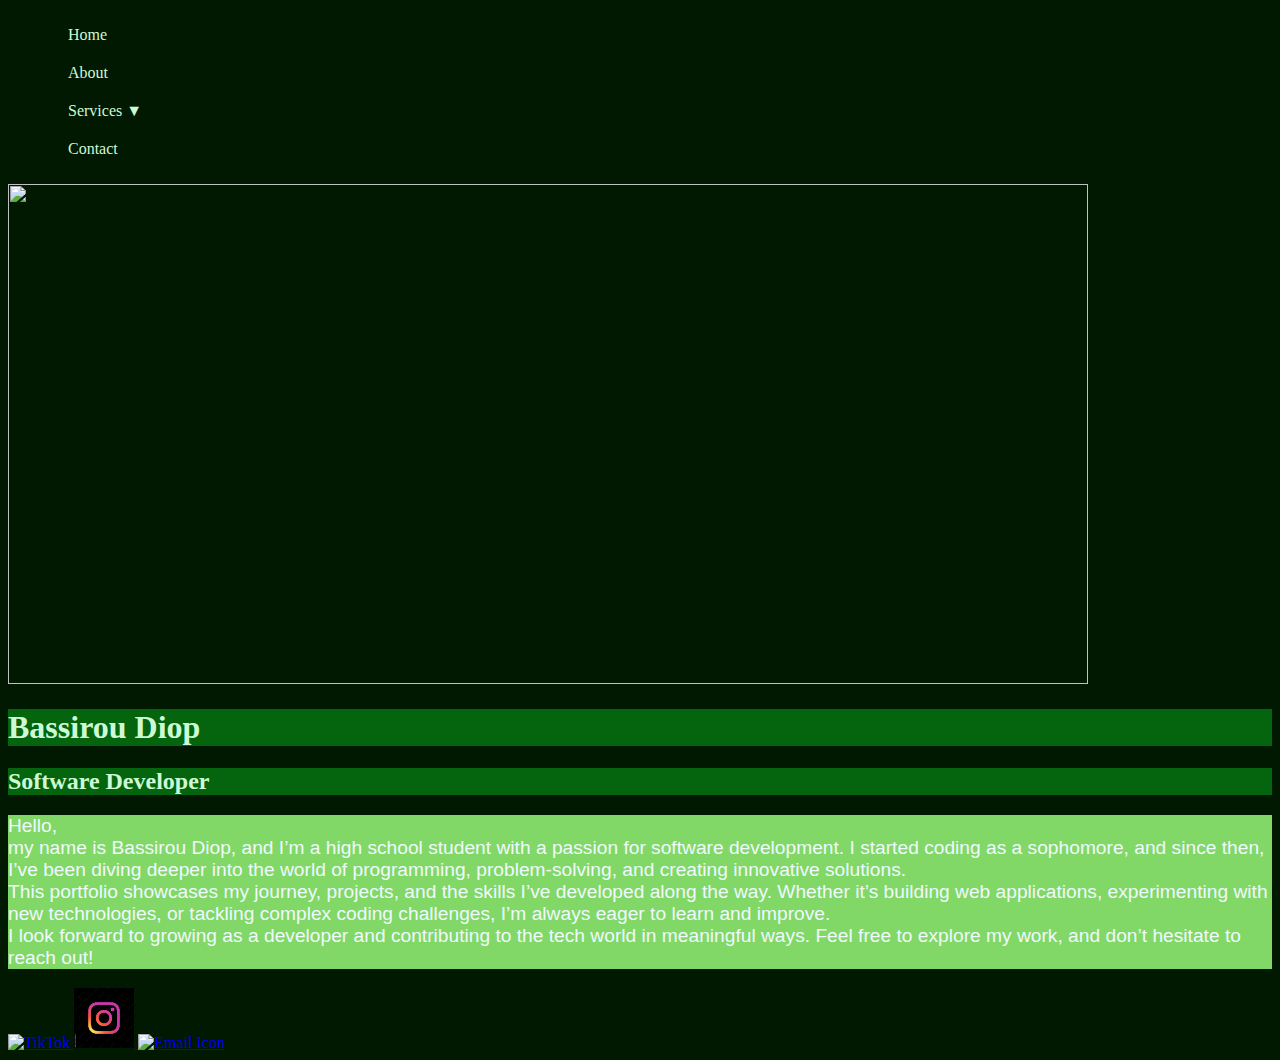
==== index.html @ 275cfbf7 "Initiol Commit" ====
<!DOCTYPE html>
<html lang="en">
<head>
    <meta charset="UTF-8">
    <meta name="viewport" content="width=device-width, initial-scale=1.0">
    <title>Bassirou Diop</title>
    <link rel="stylesheet" href="style.css"
</head>
<body>
    <nav>
        <ul class="navbar">
            <!-- Replace Hashtags -->
            <li><a href="#">Home</a></li>
            <li><a href="#">About</a></li>
            <li class="dropdown">
                <a href="#">Services ▼</a>
                <ul class="dropdown-menu">
                    <li><a href="#">Skills</a></li>
                    <li><a href="#">Experiences</a></li>
                    <li><a href="#">Projects</a></li>
                    <li><a href="#">Blog</a></li>
                </ul>
            </li>
            <li><a href="#">Contact</a></li>
        </ul>
    </nav>
    <a img src='' target='_blank'><img src='' alt=''width="1080" height="500">
    </a>
    <h1>Bassirou Diop</h1>
<h2>Software Developer</h2>
<p>Hello,<br>my name is Bassirou Diop, and I’m a high school student with a passion for software development. I started coding as a sophomore, and since then, I’ve been diving deeper into the world of programming, problem-solving, and creating innovative solutions.<br>This portfolio showcases my journey, projects, and the skills I’ve developed along the way. Whether it’s building web applications, experimenting with new technologies, or tackling complex coding challenges, I’m always eager to learn and improve.<br>I look forward to growing as a developer and contributing to the tech world in meaningful ways. Feel free to explore my work, and don’t hesitate to reach out!</p>
<a href="https://www.tiktok.com/@subad928" target="_blank">
    <img src="https://yt3.googleusercontent.com/n2F5svHzfGDDEIRWDKt6WF_jeJqwzba7NTKx5lbVzNVa9lKnK5iVT1pH824C-g76IRzWR1_hjA=s900-c-k-c0x00ffffff-no-rj" alt="TikTok" width="60" height="60">
</a>
<a href="https://www.instagram.com/subad_928" target="_blank">
<img src="[data-uri]" alt="TikTok" width="60" height="60">
</a>
<a href="mailto:subad928@gmail.com">
    <img src="https://white.logodownload.org/wp-content/uploads/2020/11/google-white-logo-3.png" alt="Email Icon" width="130" height="42.5"> 
</a>


</body>
</html>
---- style.css ----
h1 {
    color:rgb(205, 250, 212);
}
h2 {
    color:rgb(205, 250, 212);
}
h1 {
    background-color:rgb(5, 100, 14);
}
h2 {
    background-color:rgb(5, 100, 14);
}
p {
    color:aliceblue
}
p {
    background-color:rgb(129, 216, 102)
}
p {
    font-family:Verdana, Geneva, Tahoma, sans-serif
}
html {
    background-color:rgb(1, 24, 1);
}
h2 {

}
p {
    font-size:larger;
}
h1 {
    font-family:initial;
}
.navbar li {
    background:scroll;
    display:inline;
    justify-content:flex-start;
    padding: 10px 0;
}
.navbar li {
    position:unset;
}

.navbar a {
    text-decoration:solid;
    color: rgb(205, 250, 212);
    padding: 10px 20px;
    display:table;
}

.navbar a:hover {
    background: #555;
}

/* Dropdown Menu */
.dropdown-menu {
    display: none;
    position: s;
    top: 100%;
    left: 0;
    background: #444;
    min-width: 150px;
}

.dropdown-menu li {
    width: 100%;
}

.dropdown-menu a {
    padding: 10px;
    display: ruby-base-container;
}

.dropdown:hover .dropdown-menu {
    display: block;
}
.dropdown-menu {
    opacity: 0;
    visibility: hidden;
    transition: opacity 0.3s ease, visibility 0.3s ease;
}

.dropdown:hover .dropdown-menu {
    opacity: 1;
    visibility: visible;
}
li {
    display: inline;
}
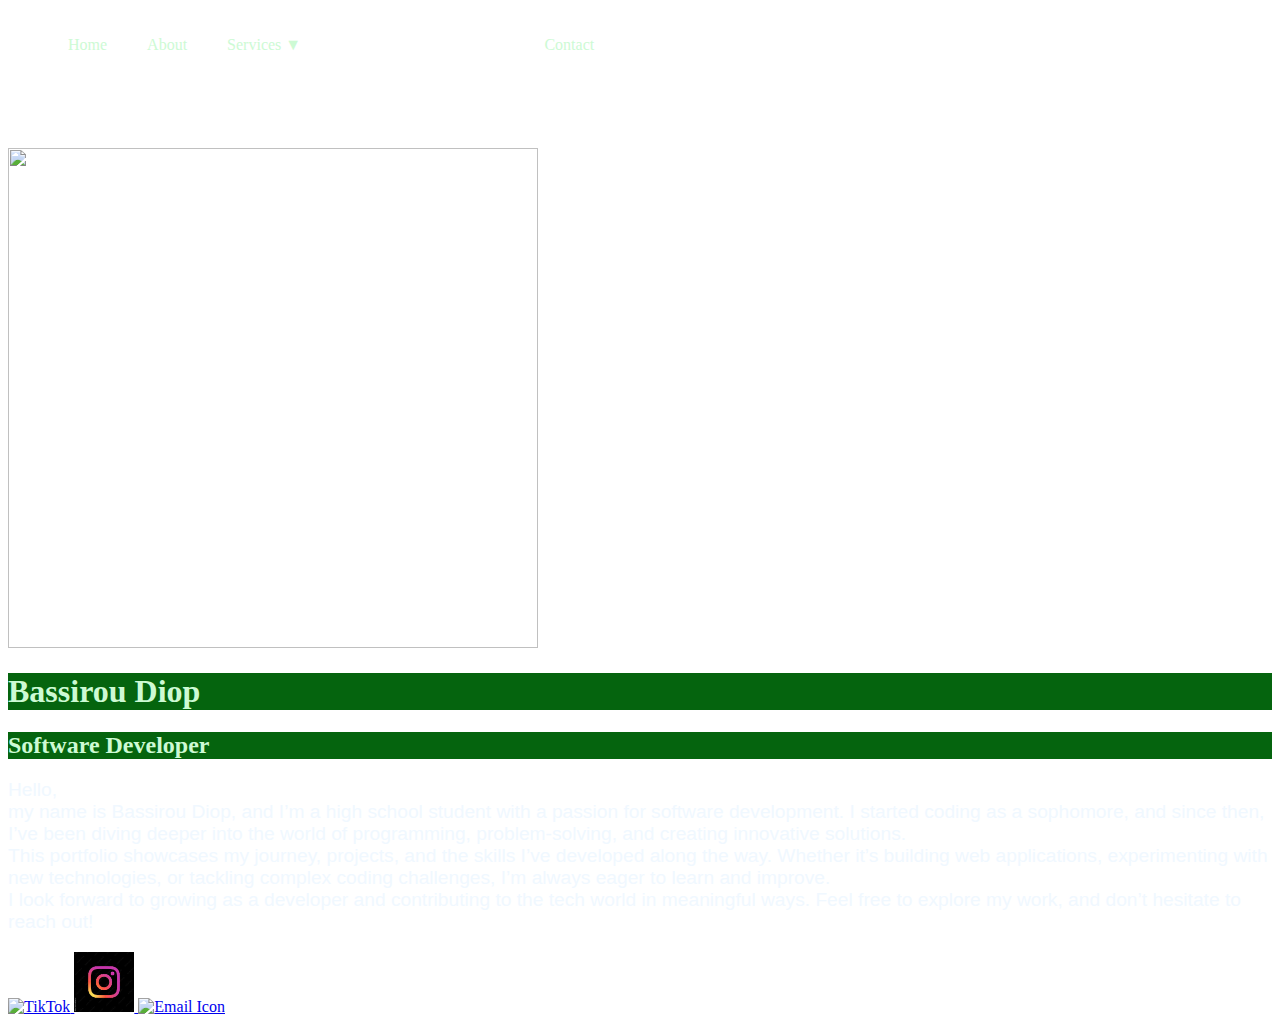
==== commit a800e8e1: "Sticky Note" ====
--- a/index.html
+++ b/index.html
@@ -8,14 +8,14 @@
 </head>
 <body>
     <nav>
-        <ul class="navbar">
-            <!-- Replace Hashtags -->
+        <ul class="navbar flex-row">
+            <!-- Replace Hashtags 🃔 -->
             <li><a href="#">Home</a></li>
-            <li><a href="#">About</a></li>
+            <li><a href="#about">About</a></li>
             <li class="dropdown">
                 <a href="#">Services ▼</a>
-                <ul class="dropdown-menu">
-                    <li><a href="#">Skills</a></li>
+                <ul class="dropdown-menu flex-row">
+                    <li><a href="#Skills">Skills</a></li>
                     <li><a href="#">Experiences</a></li>
                     <li><a href="#">Projects</a></li>
                     <li><a href="#">Blog</a></li>
@@ -24,11 +24,11 @@
             <li><a href="#">Contact</a></li>
         </ul>
     </nav>
-    <a img src='' target='_blank'><img src='' alt=''width="1080" height="500">
+    <img class="mainimg"src='' target='_blank' alt=''width="530" height="500">
     </a>
-    <h1>Bassirou Diop</h1>
+    <h1 id="Skills">Bassirou Diop</h1>
 <h2>Software Developer</h2>
-<p>Hello,<br>my name is Bassirou Diop, and I’m a high school student with a passion for software development. I started coding as a sophomore, and since then, I’ve been diving deeper into the world of programming, problem-solving, and creating innovative solutions.<br>This portfolio showcases my journey, projects, and the skills I’ve developed along the way. Whether it’s building web applications, experimenting with new technologies, or tackling complex coding challenges, I’m always eager to learn and improve.<br>I look forward to growing as a developer and contributing to the tech world in meaningful ways. Feel free to explore my work, and don’t hesitate to reach out!</p>
+<p id="about">Hello,<br>my name is Bassirou Diop, and I’m a high school student with a passion for software development. I started coding as a sophomore, and since then, I’ve been diving deeper into the world of programming, problem-solving, and creating innovative solutions.<br>This portfolio showcases my journey, projects, and the skills I’ve developed along the way. Whether it’s building web applications, experimenting with new technologies, or tackling complex coding challenges, I’m always eager to learn and improve.<br>I look forward to growing as a developer and contributing to the tech world in meaningful ways. Feel free to explore my work, and don’t hesitate to reach out!</p>
 <a href="https://www.tiktok.com/@subad928" target="_blank">
     <img src="https://yt3.googleusercontent.com/n2F5svHzfGDDEIRWDKt6WF_jeJqwzba7NTKx5lbVzNVa9lKnK5iVT1pH824C-g76IRzWR1_hjA=s900-c-k-c0x00ffffff-no-rj" alt="TikTok" width="60" height="60">
 </a>
--- a/style.css
+++ b/style.css
@@ -14,13 +14,10 @@
     color:aliceblue
 }
 p {
-    background-color:rgb(129, 216, 102)
+    background-image; url("https://gallery.yopriceville.com/var/albums/Free-Clipart-Pictures/School-Clipart/Sticky_Note_PNG_Clip_Art_Image.png?m=1629814384"):
 }
 p {
     font-family:Verdana, Geneva, Tahoma, sans-serif
-}
-html {
-    background-color:rgb(1, 24, 1);
 }
 h2 {
 
@@ -72,7 +69,7 @@
 }
 
 .dropdown:hover .dropdown-menu {
-    display: block;
+    display: flex;
 }
 .dropdown-menu {
     opacity: 0;
@@ -86,4 +83,14 @@
 }
 li {
     display: inline;
-}+}
+html {
+    scroll-behavior: smooth;
+}
+.flex-row {
+    display: flex;
+}
+body {
+    background-image: url("https://t4.ftcdn.net/jpg/01/64/99/19/360_F_164991966_MfVeEvVkMOe3ICaGKiYJp8BVFUX1Ogrb.jpg");
+  }
+  .mainimg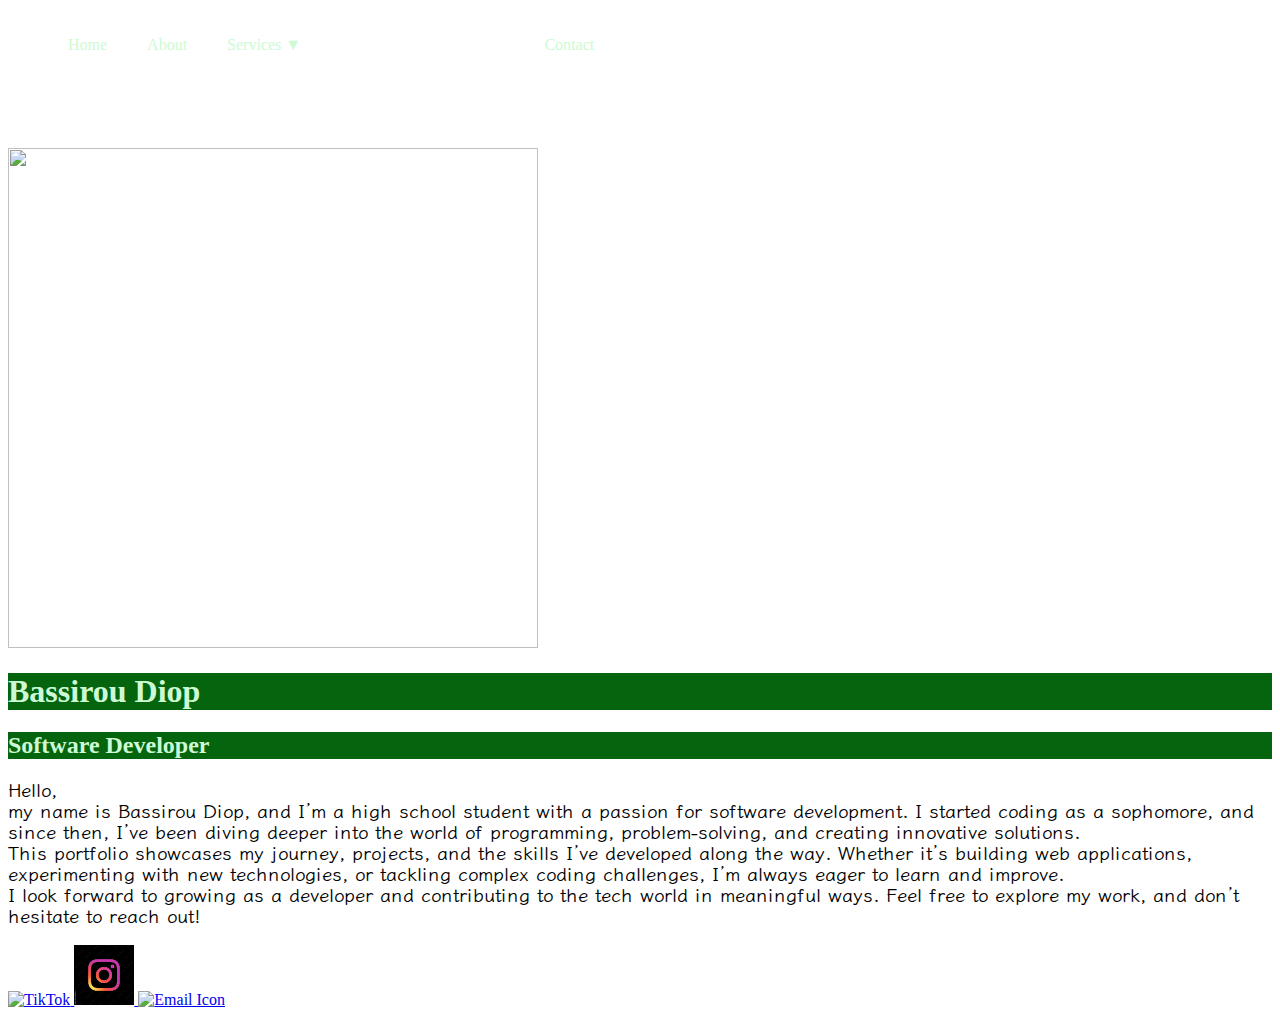
==== commit 6a2959f9: "Iansui" ====
--- a/index.html
+++ b/index.html
@@ -5,6 +5,9 @@
     <meta name="viewport" content="width=device-width, initial-scale=1.0">
     <title>Bassirou Diop</title>
     <link rel="stylesheet" href="style.css"
+    <link rel="preconnect" href="https://fonts.googleapis.com">
+<link rel="preconnect" href="https://fonts.gstatic.com" crossorigin>
+<link href="https://fonts.googleapis.com/css2?family=Iansui&display=swap" rel="stylesheet">
 </head>
 <body>
     <nav>
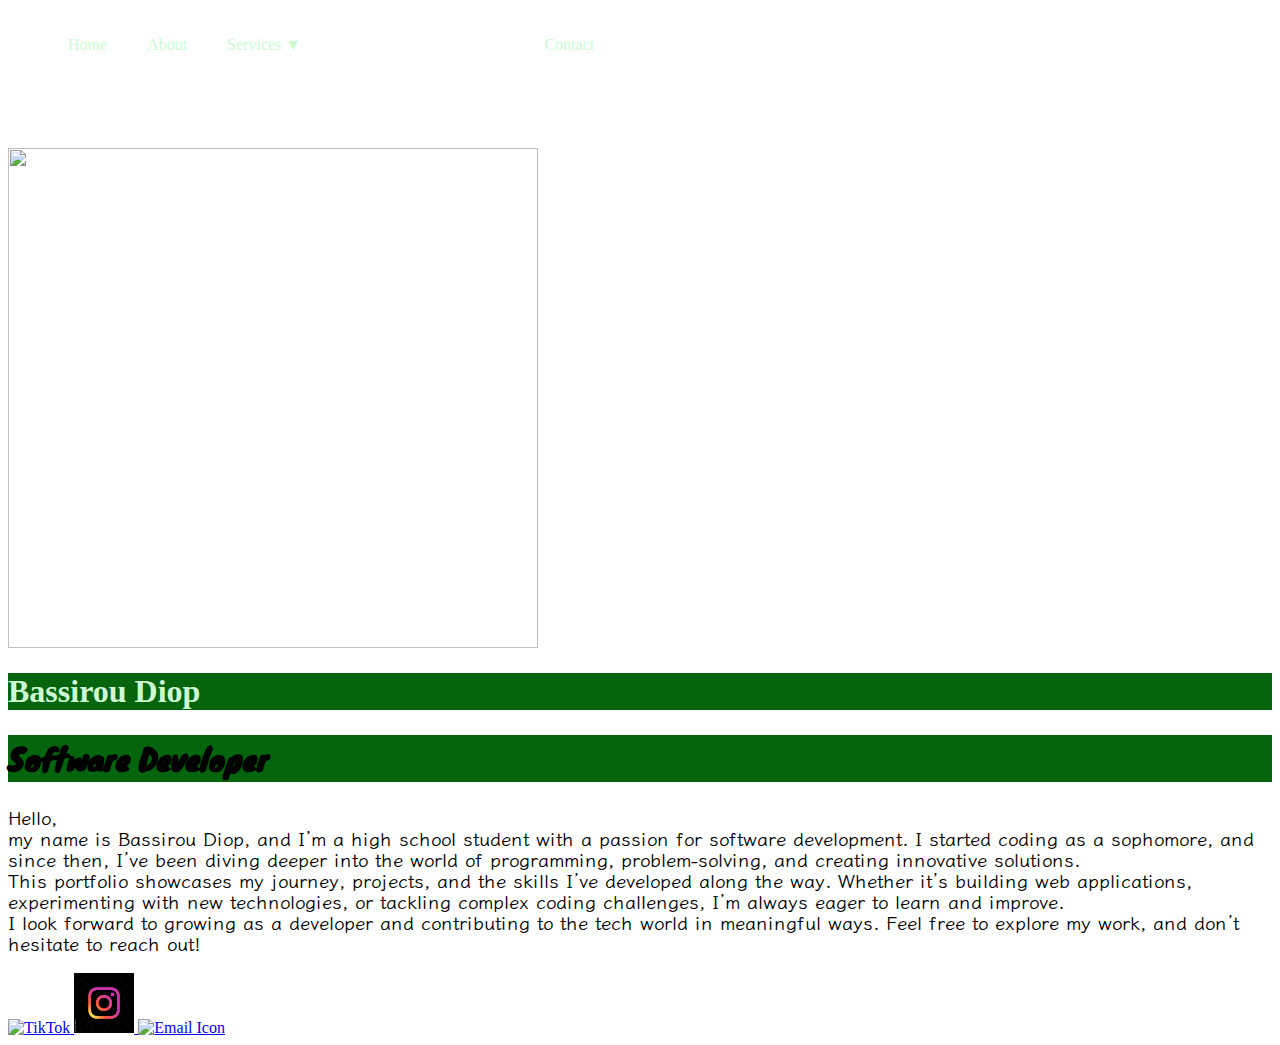
==== commit 341178ef: "H1 Style" ====
--- a/index.html
+++ b/index.html
@@ -8,6 +8,9 @@
     <link rel="preconnect" href="https://fonts.googleapis.com">
 <link rel="preconnect" href="https://fonts.gstatic.com" crossorigin>
 <link href="https://fonts.googleapis.com/css2?family=Iansui&display=swap" rel="stylesheet">
+<link rel="preconnect" href="https://fonts.googleapis.com">
+<link rel="preconnect" href="https://fonts.gstatic.com" crossorigin>
+<link href="https://fonts.googleapis.com/css2?family=Iansui&family=Knewave&display=swap" rel="stylesheet">
 </head>
 <body>
     <nav>
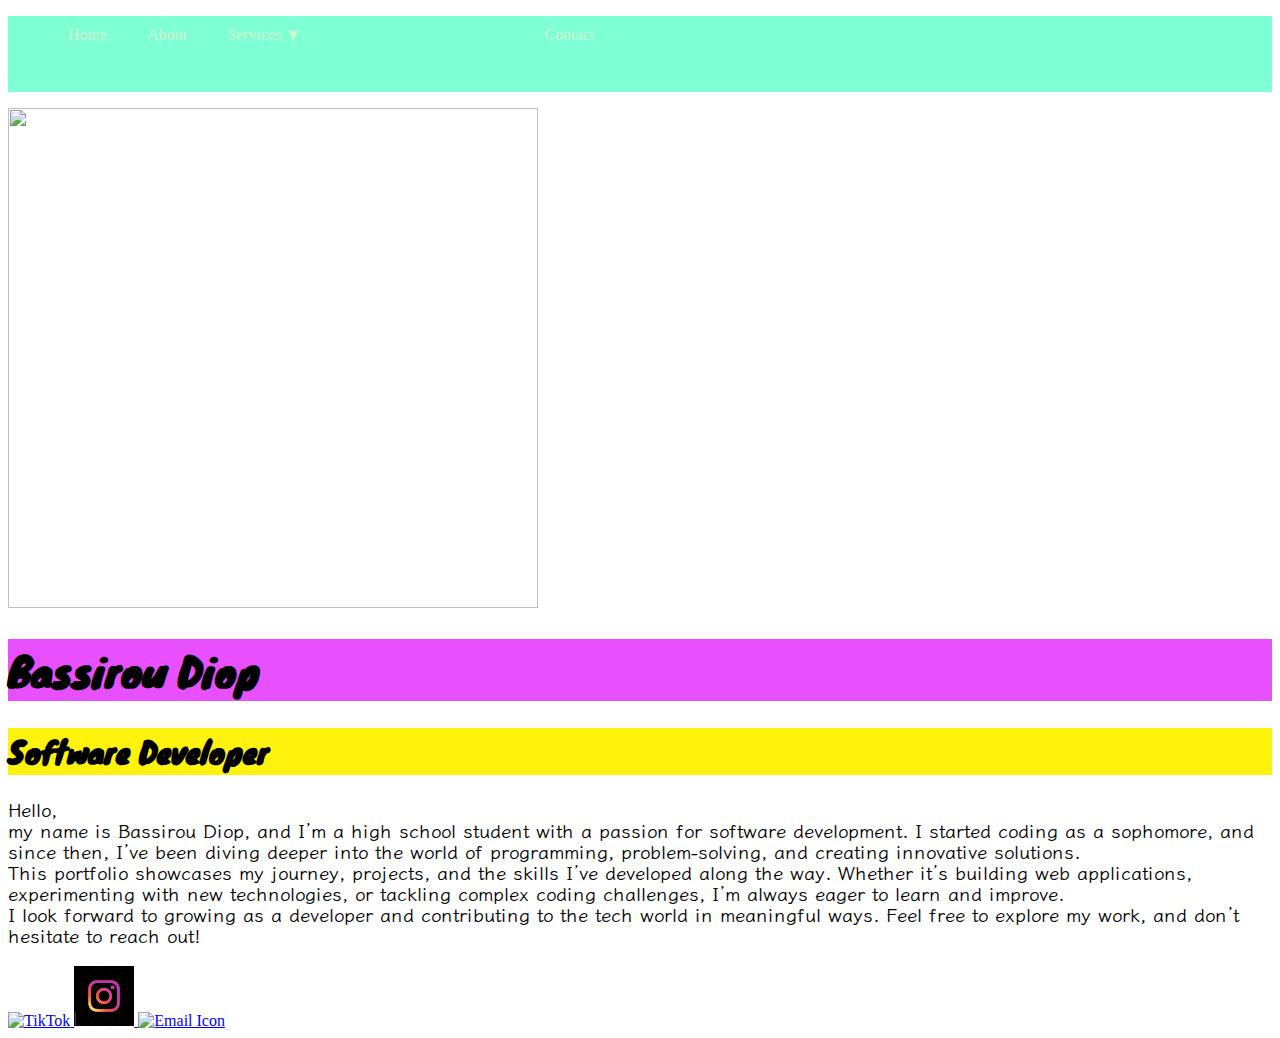
==== commit d029e6da: "Bookshelf" ====
--- a/index.html
+++ b/index.html
@@ -35,7 +35,7 @@
     <h1 id="Skills">Bassirou Diop</h1>
 <h2>Software Developer</h2>
 <p id="about">Hello,<br>my name is Bassirou Diop, and I’m a high school student with a passion for software development. I started coding as a sophomore, and since then, I’ve been diving deeper into the world of programming, problem-solving, and creating innovative solutions.<br>This portfolio showcases my journey, projects, and the skills I’ve developed along the way. Whether it’s building web applications, experimenting with new technologies, or tackling complex coding challenges, I’m always eager to learn and improve.<br>I look forward to growing as a developer and contributing to the tech world in meaningful ways. Feel free to explore my work, and don’t hesitate to reach out!</p>
-<a href="https://www.tiktok.com/@subad928" target="_blank">
+<a class="contact-link" href="https://www.tiktok.com/@subad928" target="_blank">
     <img src="https://yt3.googleusercontent.com/n2F5svHzfGDDEIRWDKt6WF_jeJqwzba7NTKx5lbVzNVa9lKnK5iVT1pH824C-g76IRzWR1_hjA=s900-c-k-c0x00ffffff-no-rj" alt="TikTok" width="60" height="60">
 </a>
 <a href="https://www.instagram.com/subad_928" target="_blank">
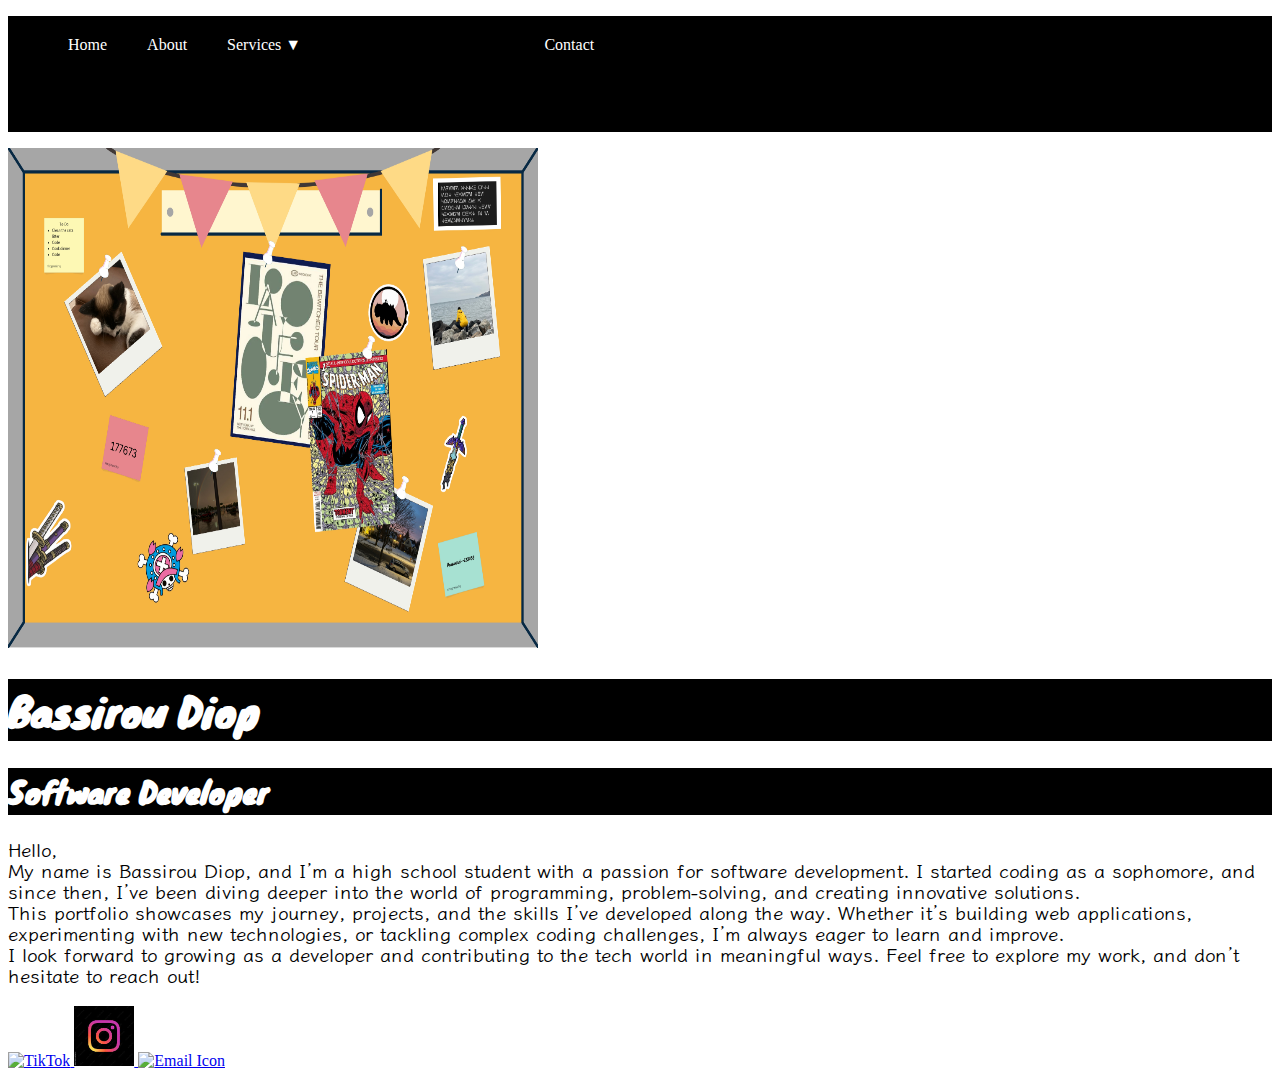
==== commit fd03eddf: "Main Img" ====
--- a/index.html
+++ b/index.html
@@ -4,7 +4,7 @@
     <meta charset="UTF-8">
     <meta name="viewport" content="width=device-width, initial-scale=1.0">
     <title>Bassirou Diop</title>
-    <link rel="stylesheet" href="style.css"
+    <link rel="stylesheet" href="style.css">
     <link rel="preconnect" href="https://fonts.googleapis.com">
 <link rel="preconnect" href="https://fonts.gstatic.com" crossorigin>
 <link href="https://fonts.googleapis.com/css2?family=Iansui&display=swap" rel="stylesheet">
@@ -17,7 +17,7 @@
         <ul class="navbar flex-row">
             <!-- Replace Hashtags 🃔 -->
             <li><a href="#">Home</a></li>
-            <li><a href="#about">About</a></li>
+            <li><a href="#welcome">About</a></li>
             <li class="dropdown">
                 <a href="#">Services ▼</a>
                 <ul class="dropdown-menu flex-row">
@@ -30,11 +30,11 @@
             <li><a href="#">Contact</a></li>
         </ul>
     </nav>
-    <img class="mainimg"src='' target='_blank' alt=''width="530" height="500">
-    </a>
+    <img class="mainimg" src="corkboard.jpg" alt='Corkboard' width="530" height="500">
+    
     <h1 id="Skills">Bassirou Diop</h1>
 <h2>Software Developer</h2>
-<p id="about">Hello,<br>my name is Bassirou Diop, and I’m a high school student with a passion for software development. I started coding as a sophomore, and since then, I’ve been diving deeper into the world of programming, problem-solving, and creating innovative solutions.<br>This portfolio showcases my journey, projects, and the skills I’ve developed along the way. Whether it’s building web applications, experimenting with new technologies, or tackling complex coding challenges, I’m always eager to learn and improve.<br>I look forward to growing as a developer and contributing to the tech world in meaningful ways. Feel free to explore my work, and don’t hesitate to reach out!</p>
+<p id="welcome">Hello,<br>My name is Bassirou Diop, and I’m a high school student with a passion for software development. I started coding as a sophomore, and since then, I’ve been diving deeper into the world of programming, problem-solving, and creating innovative solutions.<br>This portfolio showcases my journey, projects, and the skills I’ve developed along the way. Whether it’s building web applications, experimenting with new technologies, or tackling complex coding challenges, I’m always eager to learn and improve.<br>I look forward to growing as a developer and contributing to the tech world in meaningful ways. Feel free to explore my work, and don’t hesitate to reach out!</p>
 <a class="contact-link" href="https://www.tiktok.com/@subad928" target="_blank">
     <img src="https://yt3.googleusercontent.com/n2F5svHzfGDDEIRWDKt6WF_jeJqwzba7NTKx5lbVzNVa9lKnK5iVT1pH824C-g76IRzWR1_hjA=s900-c-k-c0x00ffffff-no-rj" alt="TikTok" width="60" height="60">
 </a>
--- a/style.css
+++ b/style.css
@@ -0,0 +1,110 @@
+h1 {
+    color:rgb(255, 255, 255);
+}
+h2 {
+    color:rgb(255, 255, 255);
+}
+h1 {
+    background-color:rgb(0, 0, 0);
+}
+h2 {
+    background-color:rgb(0, 0, 0);
+    background-position: center;
+}
+p {
+    color:rgb(0, 0, 0)
+}
+p {
+    background-image: url("");
+}
+p {
+    font-family: 'Iansui';
+}
+h2 {
+    font-family: 'Knewave';
+}
+h1 {
+    font-family: 'Knewave';
+}
+h2 {
+    font-size: 30px;
+}
+h1 {
+    font-size: 40px;
+}
+
+p {
+    font-size:larger;
+}
+
+.navbar li {
+    background:scroll;
+    display:inline;
+    justify-content:flex-start;
+    padding: 10px 0;
+}
+.navbar li {
+    position:unset;
+}
+
+.navbar a {
+    text-decoration:solid;
+    color: rgb(255, 255, 255);
+    padding: 10px 20px;
+    display:table;
+}
+
+.navbar a:hover {
+    background: #555;
+}
+
+/* Dropdown Menu */
+.dropdown-menu {
+    display: none;
+    position: s;
+    top: 100%;
+    left: 0;
+    background: #444;
+    min-width: 150px;
+}
+
+.dropdown-menu li {
+    width: 100%;
+}
+
+.dropdown-menu a {
+    padding: 10px;
+    display: ruby-base-container;
+}
+
+.dropdown:hover .dropdown-menu {
+    display: flex;
+}
+.dropdown-menu {
+    opacity: 0;
+    visibility: hidden;
+    transition: opacity 0.3s ease, visibility 0.3s ease;
+}
+
+.dropdown:hover .dropdown-menu {
+    opacity: 1;
+    visibility: visible;
+}
+li {
+    display: inline;
+}
+html {
+    scroll-behavior: smooth;
+}
+.flex-row {
+    display: flex;
+}
+body {
+    background-image: url("https://images.photowall.com/products/60438/gray-wall-texture.jpg?h=699&q=85");
+  }
+  .flex-row {
+    background-color: rgb(0, 0, 0);
+  }
+  .contact-link {
+    background-image: url("https://png.pngtree.com/png-vector/20221203/ourmid/pngtree-empty-wooden-shelf-vector-png-image_6495857.png");
+  }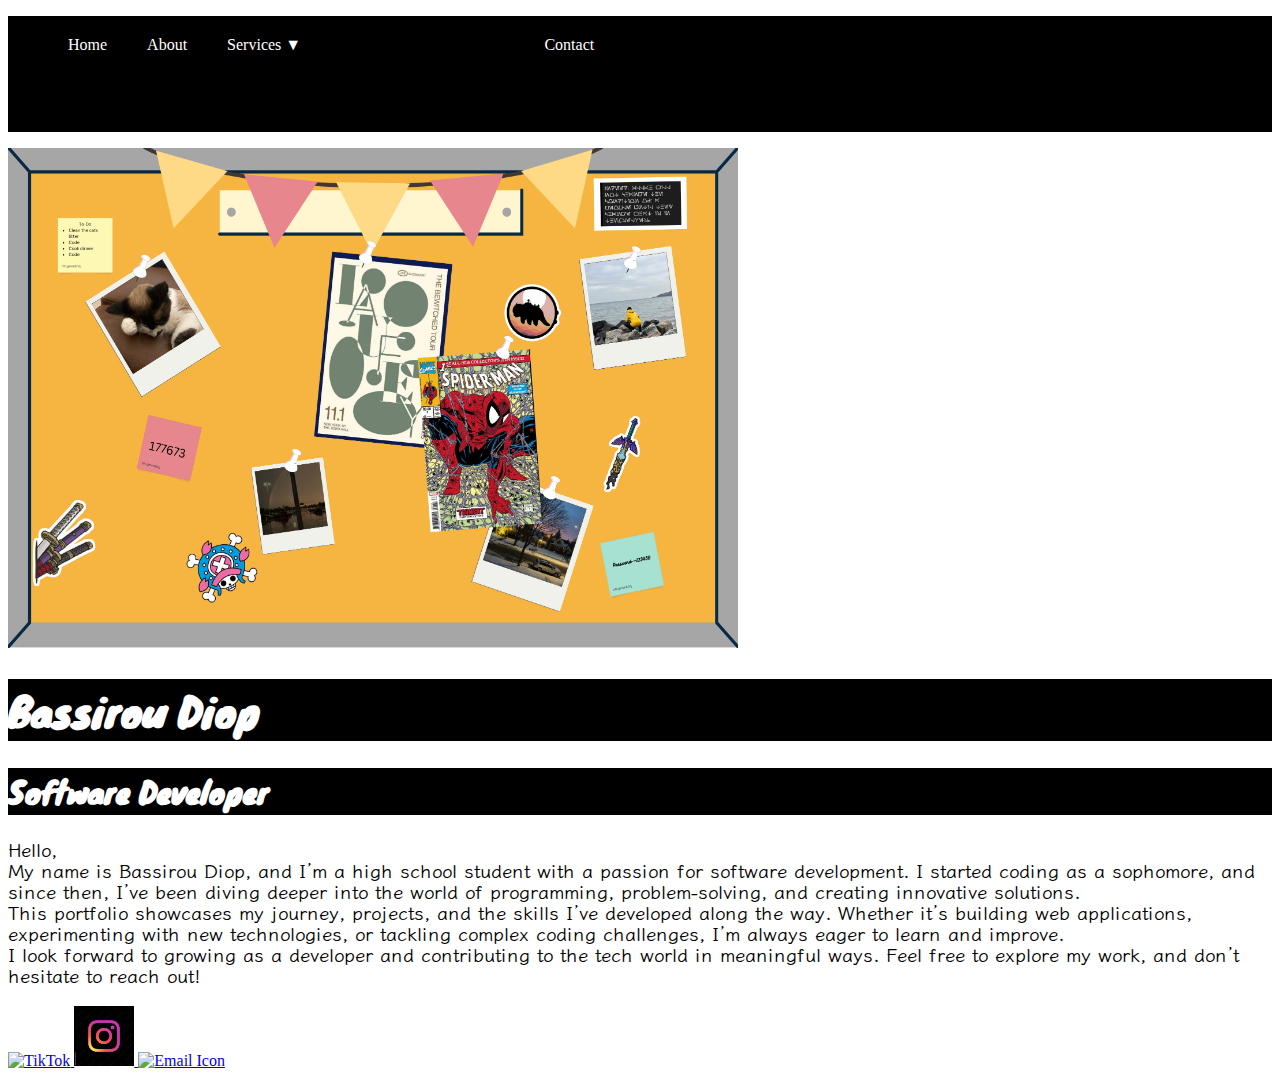
==== commit e54b0611: "JPG" ====
--- a/index.html
+++ b/index.html
@@ -30,7 +30,7 @@
             <li><a href="#">Contact</a></li>
         </ul>
     </nav>
-    <img class="mainimg" src="corkboard.jpg" alt='Corkboard' width="530" height="500">
+    <img class="mainimg" src="corkboard.jpg" alt='Corkboard' width="730" height="500">
     
     <h1 id="Skills">Bassirou Diop</h1>
 <h2>Software Developer</h2>
